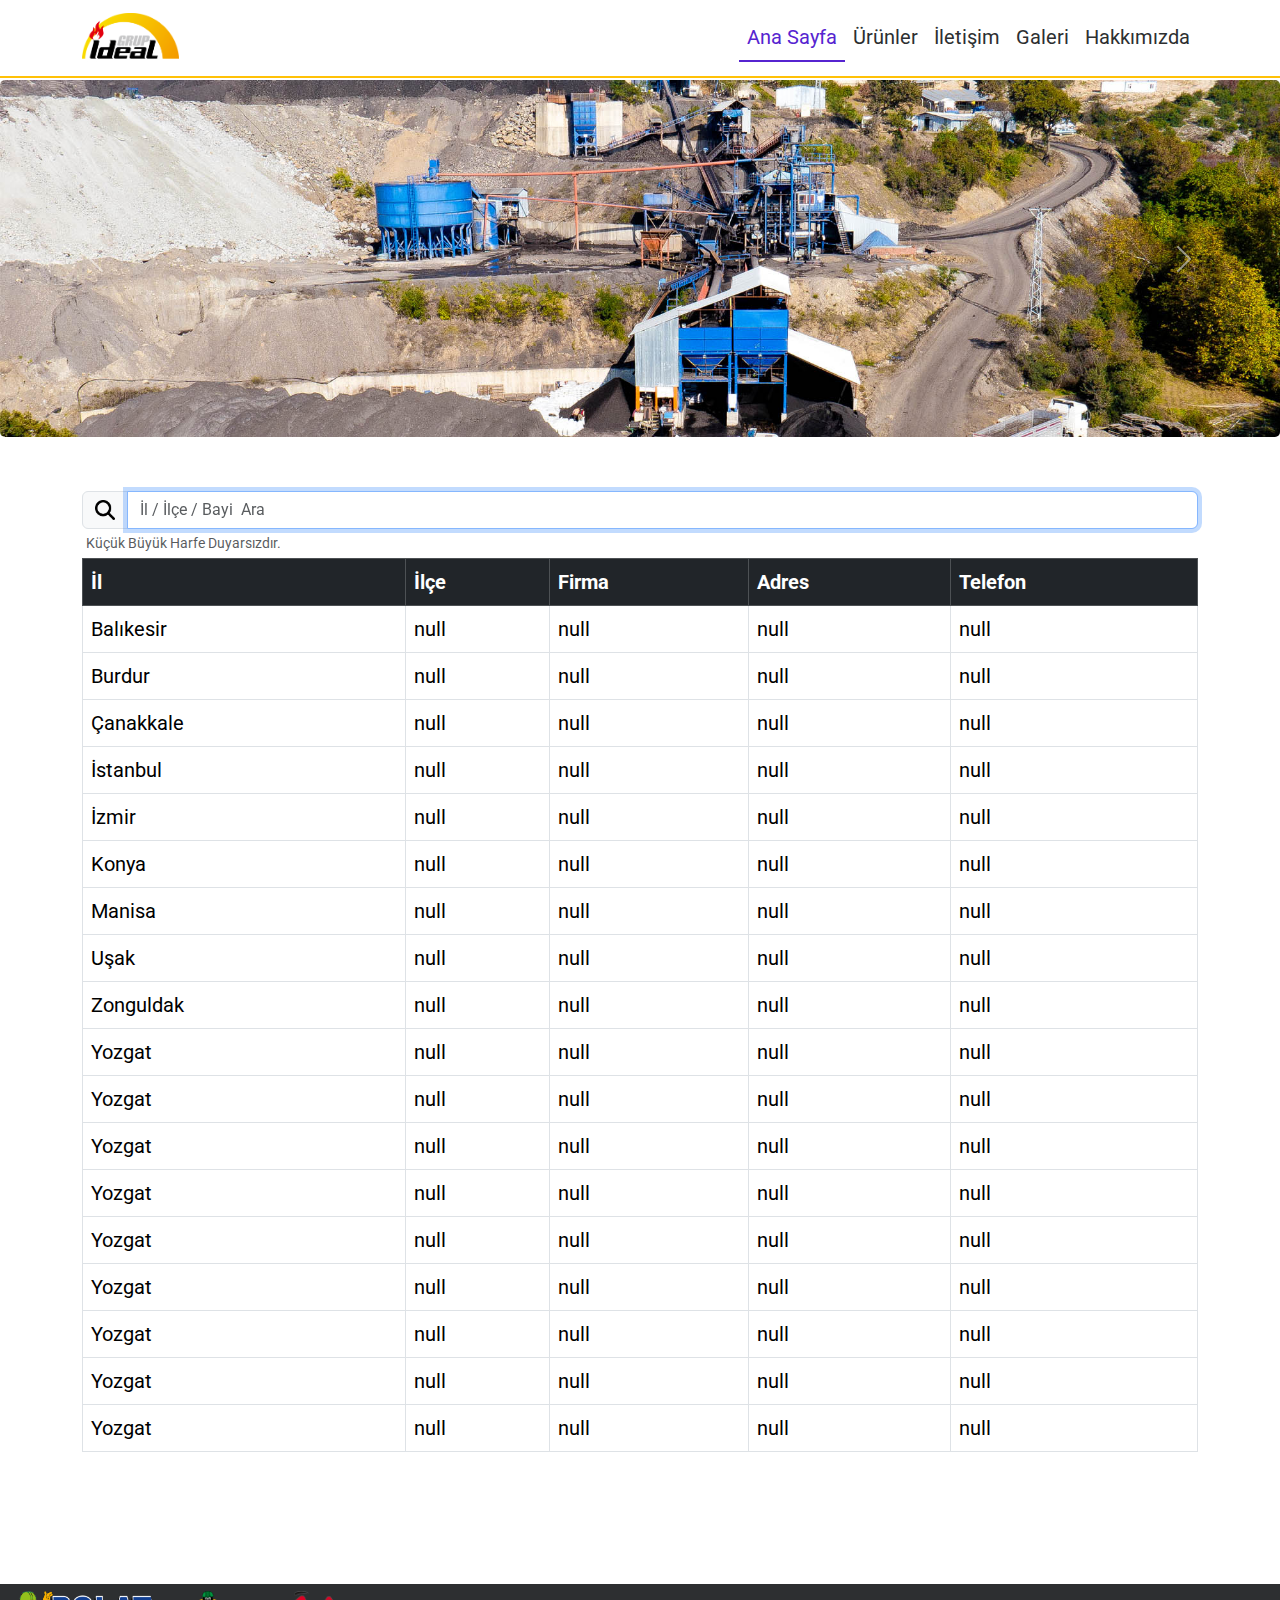
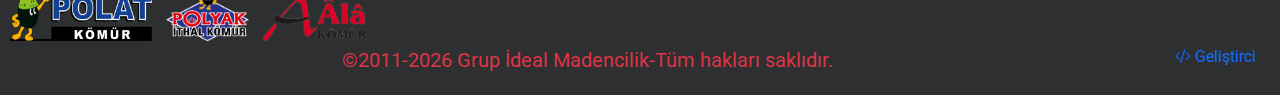
==== index.html @ 91baedb1 "Add files via upload" ====
<!DOCTYPE html>
<html lang="tr">
  <head>
    <meta charset="UTF-8" />
    <meta name="viewport" content="width=device-width, initial-scale=1.0" />
    <title>Grup İdeal Madencilik</title>
    <link rel="icon" href="img/logo_2.png" type="image/x-icon" />
    <link rel="stylesheet" href="css/style.css" />
  </head>
  <body>
    <header id="nevbar">
      <nav class="navbar navbar-expand-md">
        <div class="container">
          <a class="navbar-brand" href="index.html"
            ><img
              id="nevber_logo"
              src="img/logo.png"
              alt="grup ideal madencilik"
          /></a>
          <button
            class="navbar-toggler"
            type="button"
            data-bs-toggle="offcanvas"
            data-bs-target="#offcanvasNavbar"
            aria-controls="offcanvasNavbar"
            aria-label="Toggle navigation"
          >
            <span><i class="bi bi-three-dots-vertical"></i></span>
          </button>
          <div
            class="offcanvas offcanvas-end"
            tabindex="-1"
            id="offcanvasNavbar"
            aria-labelledby="offcanvasNavbarLabel"
          >
            <div class="offcanvas-header">
              <h5 class="offcanvas-title" id="offcanvasNavbarLabel">Menü</h5>
              <button
                type="button"
                class="btn-close"
                data-bs-dismiss="offcanvas"
                aria-label="Close"
              ></button>
            </div>
            <div class="offcanvas-body">
              <ul
                id="navber_menu"
                class="navbar-nav justify-content-end flex-grow-1"
              >
                <li class="nav-item">
                  <a
                    class="nav-link active"
                    aria-current="page"
                    href="index.html"
                    >Ana Sayfa</a
                  >
                </li>
                <li class="nav-item">
                  <a class="nav-link" href="urunler.html">Ürünler</a>
                </li>
                <li class="nav-item">
                  <a class="nav-link" href="iletişim.html">İletişim</a>
                </li>
                <li class="nav-item">
                  <a class="nav-link" href="galeri.html">Galeri</a>
                </li>
                <li class="nav-item">
                  <a class="nav-link" href="hakkımızda.html">Hakkımızda</a>
                </li>
              </ul>
            </div>
          </div>
        </div>
      </nav>
    </header>
    <section id="slider">
      <div id="carouselExample" class="carousel slide" data-bs-ride="carousel">
        <div class="carousel-inner">
          <div class="carousel-item active">
            <img
              src="img/slaydır/img_1.jpg"
              class="d-block"
              alt="grup ideal madencilik"
            />
          </div>
          <div class="carousel-item">
            <img
              src="img/slaydır/img_2.jpg"
              class="d-block"
              alt="grup ideal madencilik"
            />
          </div>
          <div class="carousel-item">
            <img
              src="img/slaydır/img_3.jpg"
              class="d-block"
              alt="grup ideal madencilik"
            />
          </div>
          <div class="carousel-item">
            <img
              src="img/slaydır/img_4.jpg"
              class="d-block"
              alt="grup ideal madencilik"
            />
          </div>
          <div class="carousel-item">
            <img
              src="img/slaydır/img_5.jpg"
              class="d-block"
              alt="grup ideal madencilik"
            />
          </div>
          <div class="carousel-item">
            <img
              src="img/slaydır/img_6.jpg"
              class="d-block"
              alt="grup ideal madencilik"
            />
          </div>
          <div class="carousel-item">
            <img
              src="img/slaydır/img_7.jpg"
              class="d-block"
              alt="grup ideal madencilik"
            />
          </div>
        </div>
        <button
          class="carousel-control-prev"
          type="button"
          data-bs-target="#carouselExample"
          data-bs-slide="prev"
        >
          <span class="carousel-control-prev-icon" aria-hidden="true"></span>
          <span class="visually-hidden">Previous</span>
        </button>
        <button
          class="carousel-control-next"
          type="button"
          data-bs-target="#carouselExample"
          data-bs-slide="next"
        >
          <span class="carousel-control-next-icon" aria-hidden="true"></span>
          <span class="visually-hidden">Next</span>
        </button>
      </div>
    </section>
    <main id="firmalar">
      <div class="container">
        <div class="row">
          <div class="col-12 mt-4">
            <div class="input-group flex-nowrap">
              <span class="input-group-text" id="addon-wrapping"
                ><img src="img/png/ara.png" alt="ara" style="width: 20px"
              /></span>
              <input
                type="text"
                id="filterInput"
                class="form-control"
                placeholder="İl / İlçe / Bayi  Ara"
                aria-describedby="addon-wrapping"
                autofocus
              />
            </div>
            <div class="form-text ms-1">Küçük Büyük Harfe Duyarsızdır.</div>
          </div>
        </div>
      </div>
      <div class="container mt-1 pb-3">
        <div class="table-responsive">
          <table
            class="table table-hover table-bordered table-row"
            style="font-size: 20px"
          >
            <thead>
              <tr class="table-dark">
                <th scope="col">İl</th>
                <th scope="col">İlçe</th>
                <th scope="col">Firma</th>
                <th scope="col">Adres</th>
                <th scope="col">Telefon</th>
              </tr>
            </thead>
            <tbody>
              <tr>
                <td>Balıkesir</td>
                <td>null</td>
                <td>null</td>
                <td>null</td>
                <td>null</td>
              </tr>
              <tr>
                <td>Burdur</td>
                <td>null</td>
                <td>null</td>
                <td>null</td>
                <td>null</td>
              </tr>
              <tr>
                <td>Çanakkale</td>
                <td>null</td>
                <td>null</td>
                <td>null</td>
                <td>null</td>
              </tr>
              <tr>
                <td>İstanbul</td>
                <td>null</td>
                <td>null</td>
                <td>null</td>
                <td>null</td>
              </tr>
              <tr>
                <td>İzmir</td>
                <td>null</td>
                <td>null</td>
                <td>null</td>
                <td>null</td>
              </tr>
              <tr>
                <td>Konya</td>
                <td>null</td>
                <td>null</td>
                <td>null</td>
                <td>null</td>
              </tr>
              <tr>
                <td>Manisa</td>
                <td>null</td>
                <td>null</td>
                <td>null</td>
                <td>null</td>
              </tr>
              <tr>
                <td>Uşak</td>
                <td>null</td>
                <td>null</td>
                <td>null</td>
                <td>null</td>
              </tr>
              <tr>
                <td>Zonguldak</td>
                <td>null</td>
                <td>null</td>
                <td>null</td>
                <td>null</td>
              </tr>
              <tr>
                <td>Yozgat</td>
                <td>null</td>
                <td>null</td>
                <td>null</td>
                <td>null</td>
              </tr>
              <tr>
                <td>Yozgat</td>
                <td>null</td>
                <td>null</td>
                <td>null</td>
                <td>null</td>
              </tr>
              <tr>
                <td>Yozgat</td>
                <td>null</td>
                <td>null</td>
                <td>null</td>
                <td>null</td>
              </tr>
              <tr>
                <td>Yozgat</td>
                <td>null</td>
                <td>null</td>
                <td>null</td>
                <td>null</td>
              </tr>
              <tr>
                <td>Yozgat</td>
                <td>null</td>
                <td>null</td>
                <td>null</td>
                <td>null</td>
              </tr>
              <tr>
                <td>Yozgat</td>
                <td>null</td>
                <td>null</td>
                <td>null</td>
                <td>null</td>
              </tr>
              <tr>
                <td>Yozgat</td>
                <td>null</td>
                <td>null</td>
                <td>null</td>
                <td>null</td>
              </tr>
              <tr>
                <td>Yozgat</td>
                <td>null</td>
                <td>null</td>
                <td>null</td>
                <td>null</td>
              </tr>
              <tr>
                <td>Yozgat</td>
                <td>null</td>
                <td>null</td>
                <td>null</td>
                <td>null</td>
              </tr>
            </tbody>
          </table>
        </div>
      </div>
    </main>
    <section id="goTopButton">
      <i onclick="goToTop()">
        <img src="img/png/ok.png" alt="Sayfa başına dön"
      /></i>
    </section>
    <section id="geliştirici">
      <div
        class="modal fade"
        id="staticBackdrop"
        data-bs-backdrop="static"
        data-bs-keyboard="false"
        tabindex="-1"
        aria-labelledby="staticBackdropLabel"
        aria-hidden="true"
      >
        <div class="modal-dialog modal-dialog-centered">
          <div class="modal-content">
            <div class="modal-header">
              <h1 class="modal-title fs-5" id="staticBackdropLabel">
                Geliştirici
              </h1>
              <button
                type="button"
                class="btn-close"
                data-bs-dismiss="modal"
                aria-label="Close"
              ></button>
            </div>
            <div class="modal-body">Veli Elagöz</div>
            <div class="modal-footer">
              <ul class="geliştirici-logo">
                <li>
                  <a href="https://instagram.com/velielagoz10">
                    <img src="img/png/instagram.png" alt="instagram" />
                  </a>
                </li>
                <li>
                  <a href="https://www.facebook.com/Veli.elag">
                    <img src="img/png/facebook.png" alt="facebook" />
                  </a>
                </li>
                <li>
                  <a href="https://x.com/Velielagoz10">
                    <img src="img/png/twiter.png" alt="twiter" />
                  </a>
                </li>
                <li>
                  <a href="https://github.com/velielagoz10">
                    <img src="img/png/github.png" alt="github" />
                  </a>
                </li>
              </ul>
            </div>
          </div>
        </div>
      </div>
    </section>
    <footer id="footer">
      <div class="row logo">
        <div class="col">
          <a href="http://www.polatkomur.com"
            ><img src="img/polatLogo.png" alt="polat madenclik"
          /></a>
          <a href="#"
            ><img src="img/polyakLogo.png" alt=" polyak madenclik"
          /></a>
          <a href="index.html"
            ><img src="img/alaLogo.png" alt="grup ideal madencilik"
          /></a>
        </div>
      </div>
      <div class="row copy">
        <div class="col">
          <span
            >&copy;2011-<span id="copyright-year">2020</span> Grup İdeal
            Madencilik</span
          ><span>-Tüm hakları saklıdır.</span>
          <a
            class="link-offset-2 link-offset-3-hover link-underline link-underline-opacity-0 link-underline-opacity-75-hover float-end"
            href="#"
            data-bs-toggle="modal"
            data-bs-target="#staticBackdrop"
          >
            <i class="bi bi-code-slash"></i>
            Geliştirci
          </a>
        </div>
      </div>
    </footer>
    <script src="https://cdnjs.cloudflare.com/ajax/libs/jquery/3.7.1/jquery.min.js"></script>
    <script src="bootstrap/bootstrap.min.js"></script>
    <script src="javaScript/Script.js"></script>
  </body>
</html>
---- css/style.css ----
/* bootsrap */
@import url("../bootstrap/bootstrap.min.css");
/* media */
@import url("media.css");
/* font-awesome */
@import url("https://cdnjs.cloudflare.com/ajax/libs/font-awesome/6.5.1/css/all.min.css");
/* google-font */
@import url("https://fonts.googleapis.com/css2?family=Kalnia:wght@300&family=PT+Serif:wght@700&family=Roboto:ital@1&display=swap");
/* bootsrap icon */
@import url("https://cdn.jsdelivr.net/npm/bootstrap-icons@1.11.3/font/bootstrap-icons.min.css");
/* animate */
@import url("https://cdnjs.cloudflare.com/ajax/libs/animate.css/4.1.1/animate.min.css");
/* lightbox2 */
@import url("../lightbox2/css/lightbox.min.css");
html {
  height: 100%;
}
body {
  height: 100%;
  display: flex;
  flex-direction: column;
}

* {
  font-family: "Roboto", sans-serif;
}
#nevbar {
  background-color: rgba(255, 255, 255, 0.7);
  border-bottom: 2px solid #ffc107;
  position: fixed;
  top: 0;
  width: 100%;
  z-index: 5;
  transition: background-color 0.9s;
}
#nevbar:hover {
  background-color: rgb(255, 255, 255);
}
#nevbar .navbar-toggler {
  animation: backInRight;
  animation-duration: 1.3s;
}
#nevbar #nevber_logo {
  height: 50px;
  width: auto;
  animation: backInLeft;
  animation-duration: 1.3s;
}

#nevbar #navber_menu li a {
  color: #2d2f31;
  font-size: 20px;
  border-bottom: 2px solid transparent;
  transition: color 0.5s, border-bottom 0.5s;
  animation: backInRight;
  animation-duration: 1.3s;
}
#nevbar #navber_menu li a:hover {
  color: #5624d0;
  border-bottom: 2px solid #5624d0;
}
#nevbar #navber_menu li a.active {
  color: #5624d0;
  border-bottom: 2px solid #5624d0;
}
#slider {
  margin-top: 80px;
}

#slider .carousel-item img {
  height: 100%;
  width: 100%;
  border-radius: 5px;
  object-position: 15% 100%;
}

#footer {
  background-color: #2d2f31;
  width: 100%;
  margin-top: auto;
}
#footer .logo {
  align-items: center;
  width: 100%;
}
#footer .logo .col a img {
  height: 50px;
  width: auto;
  margin: 7px 0px 4px 10px;
}
#footer .logo .col a img:hover {
  animation: bounce;
  animation-duration: 1s;
}

#footer .copy {
  text-align: center;
  align-items: center;
  width: 100%;
  margin-bottom: 20px;
}
#footer .copy .col span {
  color: #dc3545;
  font-size: 20px;
}
#goTopButton {
  display: none;
  position: fixed;
  bottom: 58px;
  right: 10px;
  opacity: 0.6 !important;
  transition: opacity 0.5s;
  animation: fadeInUpBig;
  animation-duration: 1s;
}
#goTopButton:hover {
  opacity: 1 !important;
}
#goTopButton i img {
  height: 45px;
  width: auto;
}

#geliştirici .geliştirici-logo {
  width: 100%;
  display: flex;
  justify-content: space-evenly;
}
#geliştirici .geliştirici-logo li {
  list-style: none;
}
#geliştirici .geliştirici-logo li a img {
  width: 50px;
}
#geliştirici .geliştirici-logo li a img:hover {
  animation: pulse;
  animation-duration: 1s;
}

#geliştirici .modal-body {
  font-size: 35px;
  text-align: center;
  font-weight: bold;
  color: #2d2f31;
  animation: swing;
  animation-duration: 1s;
}

#galari {
  margin-top: 95px;
  margin-bottom: 100px;
}
#galari .row {
  box-shadow: rgba(0, 0, 0, 0.25) 0px 14px 28px,
    rgba(0, 0, 0, 0.22) 0px 10px 10px;
}
#galari .row div a img {
  border: 4px solid #ffff;
  transition-duration: 1s;
  height: 100%;
  width: 100%;
}
#galari .row div a img:hover {
  border: 2px solid #ffff;
  -webkit-transform: scale(1.1);
  -ms-transform: scale(1.1);
  transform: scale(1.1);
  -webkit-filter: none;
  filter: none;
}
#ürünler {
  margin-top: 140px;
  margin-bottom: 100px;
}
#ürünler .ürün-resim a img {
  width: 200px;
  animation: bounceInLeft;
  animation-duration: 1.3s;
}
#ürünler .ürün-resim {
  text-align: center;
}
#ürünler .ürün-özelik {
  font-size: 20px;
  animation: bounceInRight;
  animation-duration: 1.3s;
}
#ürünler .ürün-özelik table {
  width: 100%;
  height: 100%;
}
#ürünler .ürün-özelik tbody tr td:first-child {
  padding-right: 15px;
  font-weight: bold;
}
#ürünler .ürün-isim {
  font-size: 25px;
  text-align: start;
  border-bottom: 2px solid #dc3545;
}
#ürünler .row {
  margin-top: 40px;
}
#ürünler .bilgi {
  text-align: center;
  padding-top: 5px;
}
#iletişim {
  margin-top: 150px;
  margin-bottom: 100px;
}
#iletişim h2,
p {
  font-family: "Alike";
}
#iletişim .form {
  animation: bounceInLeft;
  animation-duration: 1.3s;
}
#iletişim .adres {
  margin-top: 50px;
  font-size: 30px;
  animation: bounceInRight;
  animation-duration: 1.3s;
}
#iletişim .adres i {
  color: #dc3545;
}
#iletişim .adres i span {
  color: #2d2f31;
}
#iletişim .adres i span:hover {
  color: #5624d0;
}
#hakkımızda {
  margin-top: 150px;
  margin-bottom: 100px;
}
#hakkımızda p {
  font-family: "Alike";
  color: #2d2f31;
}

#firmalar {
  margin-top: 30px;
  margin-bottom: 100px;
}
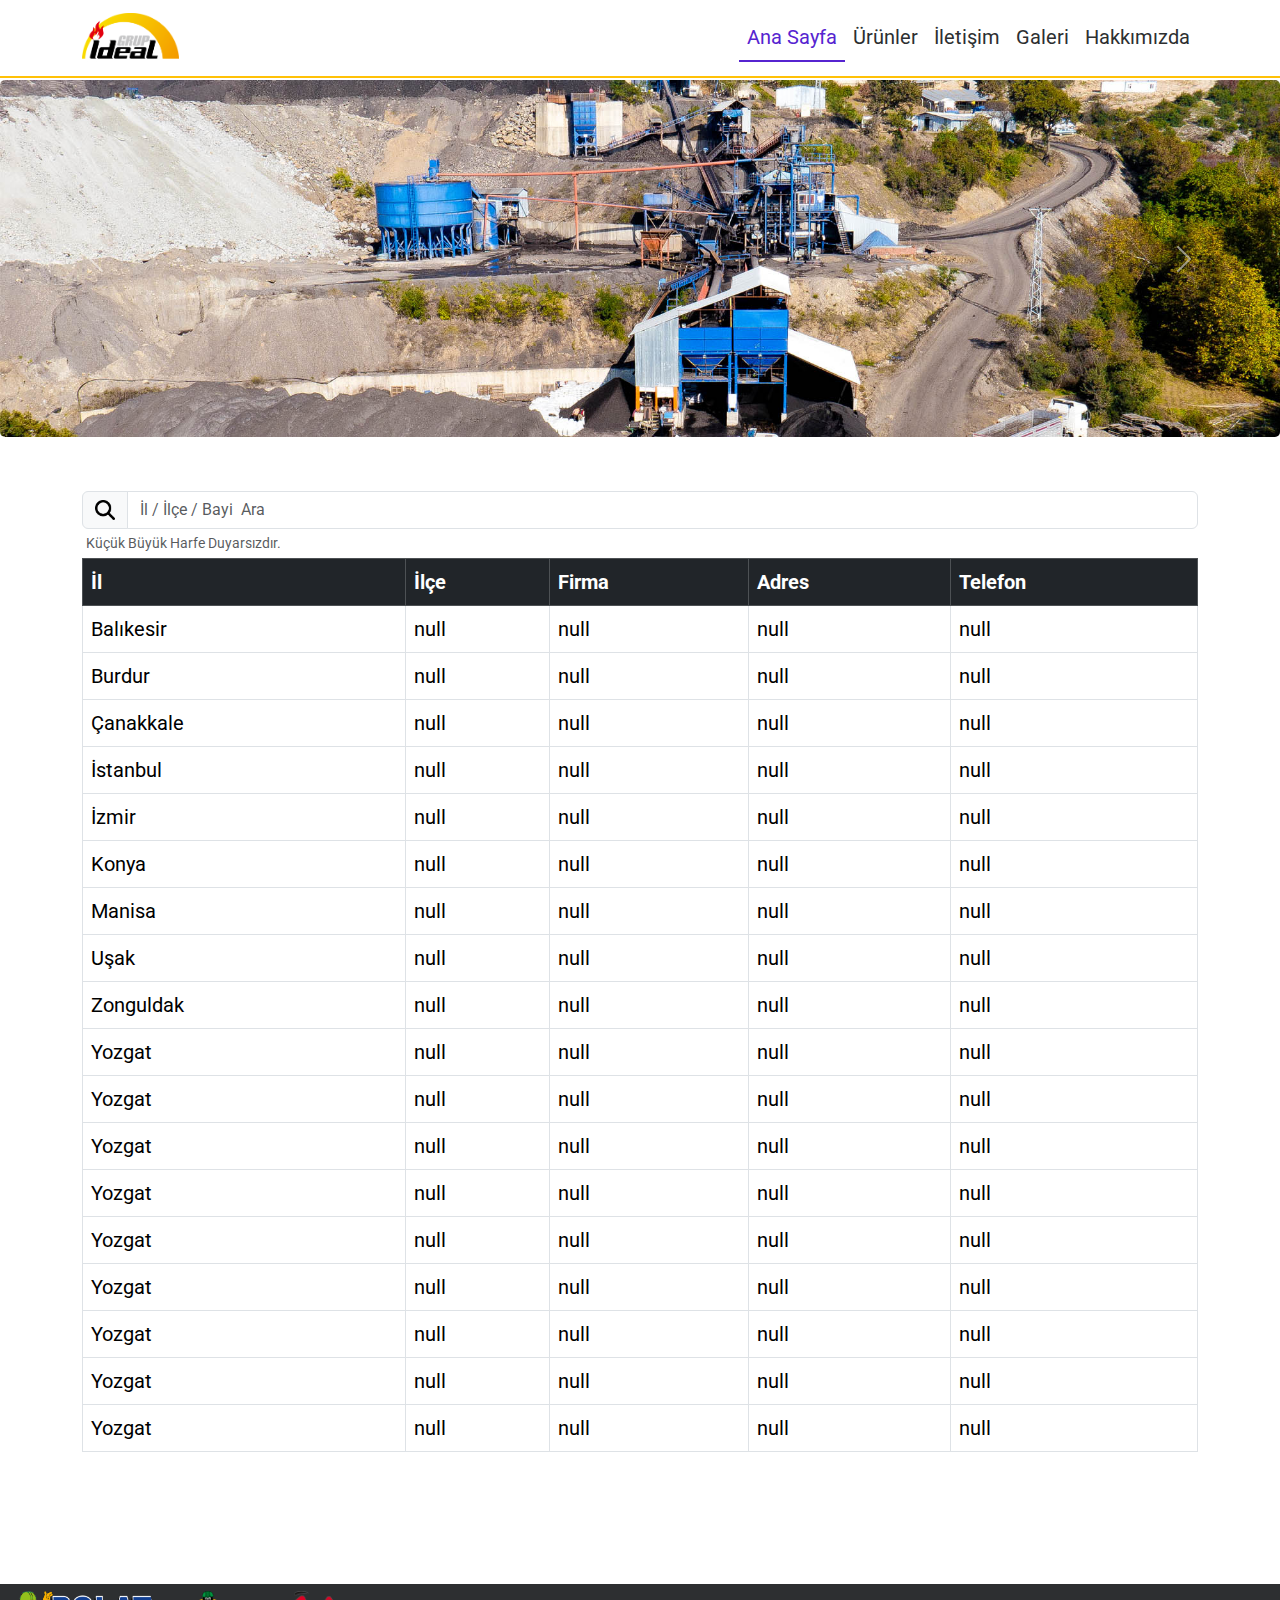
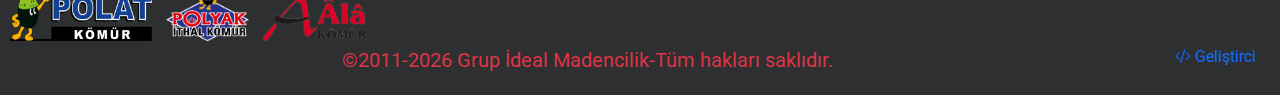
==== commit c35bf2a9: "Update index.html" ====
--- a/index.html
+++ b/index.html
@@ -160,7 +160,7 @@
                 class="form-control"
                 placeholder="İl / İlçe / Bayi  Ara"
                 aria-describedby="addon-wrapping"
-                autofocus
+               
               />
             </div>
             <div class="form-text ms-1">Küçük Büyük Harfe Duyarsızdır.</div>
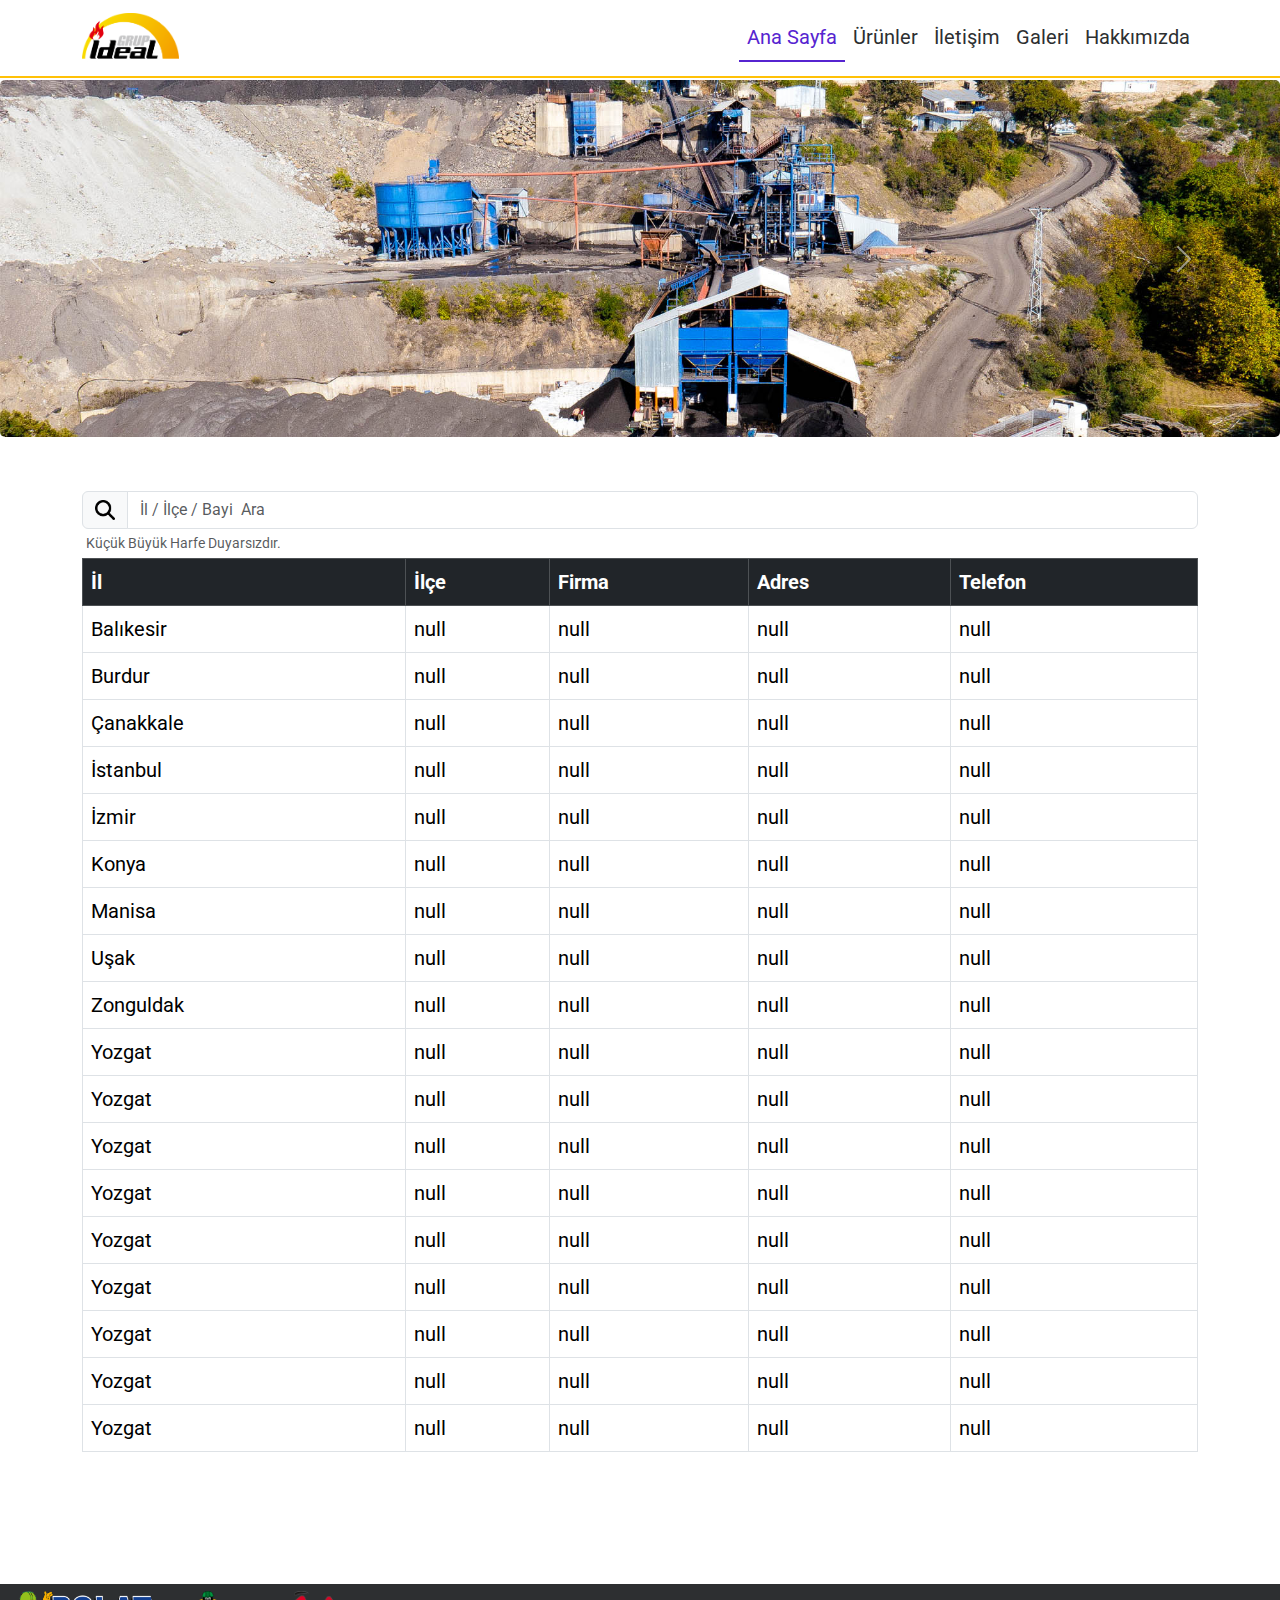
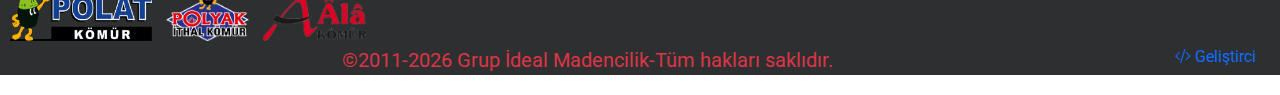
==== commit b93c28bf: "Add files via upload" ====
--- a/index.html
+++ b/index.html
@@ -8,403 +8,421 @@
     <link rel="stylesheet" href="css/style.css" />
   </head>
   <body>
-    <header id="nevbar">
-      <nav class="navbar navbar-expand-md">
+    <!-- Preloader -->
+    <div class="preloader">
+      <div class="sk-chase">
+        <div class="sk-chase-dot"></div>
+        <div class="sk-chase-dot"></div>
+        <div class="sk-chase-dot"></div>
+        <div class="sk-chase-dot"></div>
+        <div class="sk-chase-dot"></div>
+        <div class="sk-chase-dot"></div>
+      </div>
+    </div>
+    <span class="content">
+      <header id="nevbar">
+        <nav class="navbar navbar-expand-md">
+          <div class="container">
+            <a class="navbar-brand" href="index.html"
+              ><img
+                id="nevber_logo"
+                src="img/logo.png"
+                alt="grup ideal madencilik"
+            /></a>
+            <button
+              class="navbar-toggler"
+              type="button"
+              data-bs-toggle="offcanvas"
+              data-bs-target="#offcanvasNavbar"
+              aria-controls="offcanvasNavbar"
+              aria-label="Toggle navigation"
+            >
+              <span><i class="bi bi-three-dots-vertical"></i></span>
+            </button>
+            <div
+              class="offcanvas offcanvas-end"
+              tabindex="-1"
+              id="offcanvasNavbar"
+              aria-labelledby="offcanvasNavbarLabel"
+            >
+              <div class="offcanvas-header">
+                <h5 class="offcanvas-title" id="offcanvasNavbarLabel">Menü</h5>
+                <button
+                  type="button"
+                  class="btn-close"
+                  data-bs-dismiss="offcanvas"
+                  aria-label="Close"
+                ></button>
+              </div>
+              <div class="offcanvas-body">
+                <ul
+                  id="navber_menu"
+                  class="navbar-nav justify-content-end flex-grow-1"
+                >
+                  <li class="nav-item">
+                    <a
+                      class="nav-link active"
+                      aria-current="page"
+                      href="index.html"
+                      >Ana Sayfa</a
+                    >
+                  </li>
+                  <li class="nav-item">
+                    <a class="nav-link" href="urunler.html">Ürünler</a>
+                  </li>
+                  <li class="nav-item">
+                    <a class="nav-link" href="iletişim.html">İletişim</a>
+                  </li>
+                  <li class="nav-item">
+                    <a class="nav-link" href="galeri.html">Galeri</a>
+                  </li>
+                  <li class="nav-item">
+                    <a class="nav-link" href="hakkımızda.html">Hakkımızda</a>
+                  </li>
+                </ul>
+              </div>
+            </div>
+          </div>
+        </nav>
+      </header>
+      <section id="slider">
+        <div
+          id="carouselExample"
+          class="carousel slide"
+          data-bs-ride="carousel"
+        >
+          <div class="carousel-inner">
+            <div class="carousel-item active">
+              <img
+                src="img/slaydır/img_1.jpg"
+                class="d-block"
+                alt="grup ideal madencilik"
+              />
+            </div>
+            <div class="carousel-item">
+              <img
+                src="img/slaydır/img_2.jpg"
+                class="d-block"
+                alt="grup ideal madencilik"
+              />
+            </div>
+            <div class="carousel-item">
+              <img
+                src="img/slaydır/img_3.jpg"
+                class="d-block"
+                alt="grup ideal madencilik"
+              />
+            </div>
+            <div class="carousel-item">
+              <img
+                src="img/slaydır/img_4.jpg"
+                class="d-block"
+                alt="grup ideal madencilik"
+              />
+            </div>
+            <div class="carousel-item">
+              <img
+                src="img/slaydır/img_5.jpg"
+                class="d-block"
+                alt="grup ideal madencilik"
+              />
+            </div>
+            <div class="carousel-item">
+              <img
+                src="img/slaydır/img_6.jpg"
+                class="d-block"
+                alt="grup ideal madencilik"
+              />
+            </div>
+            <div class="carousel-item">
+              <img
+                src="img/slaydır/img_7.jpg"
+                class="d-block"
+                alt="grup ideal madencilik"
+              />
+            </div>
+          </div>
+          <button
+            class="carousel-control-prev"
+            type="button"
+            data-bs-target="#carouselExample"
+            data-bs-slide="prev"
+          >
+            <span class="carousel-control-prev-icon" aria-hidden="true"></span>
+            <span class="visually-hidden">Previous</span>
+          </button>
+          <button
+            class="carousel-control-next"
+            type="button"
+            data-bs-target="#carouselExample"
+            data-bs-slide="next"
+          >
+            <span class="carousel-control-next-icon" aria-hidden="true"></span>
+            <span class="visually-hidden">Next</span>
+          </button>
+        </div>
+      </section>
+      <main id="firmalar">
         <div class="container">
-          <a class="navbar-brand" href="index.html"
-            ><img
-              id="nevber_logo"
-              src="img/logo.png"
-              alt="grup ideal madencilik"
-          /></a>
-          <button
-            class="navbar-toggler"
-            type="button"
-            data-bs-toggle="offcanvas"
-            data-bs-target="#offcanvasNavbar"
-            aria-controls="offcanvasNavbar"
-            aria-label="Toggle navigation"
-          >
-            <span><i class="bi bi-three-dots-vertical"></i></span>
-          </button>
-          <div
-            class="offcanvas offcanvas-end"
-            tabindex="-1"
-            id="offcanvasNavbar"
-            aria-labelledby="offcanvasNavbarLabel"
-          >
-            <div class="offcanvas-header">
-              <h5 class="offcanvas-title" id="offcanvasNavbarLabel">Menü</h5>
-              <button
-                type="button"
-                class="btn-close"
-                data-bs-dismiss="offcanvas"
-                aria-label="Close"
-              ></button>
-            </div>
-            <div class="offcanvas-body">
-              <ul
-                id="navber_menu"
-                class="navbar-nav justify-content-end flex-grow-1"
-              >
-                <li class="nav-item">
-                  <a
-                    class="nav-link active"
-                    aria-current="page"
-                    href="index.html"
-                    >Ana Sayfa</a
-                  >
-                </li>
-                <li class="nav-item">
-                  <a class="nav-link" href="urunler.html">Ürünler</a>
-                </li>
-                <li class="nav-item">
-                  <a class="nav-link" href="iletişim.html">İletişim</a>
-                </li>
-                <li class="nav-item">
-                  <a class="nav-link" href="galeri.html">Galeri</a>
-                </li>
-                <li class="nav-item">
-                  <a class="nav-link" href="hakkımızda.html">Hakkımızda</a>
-                </li>
-              </ul>
-            </div>
-          </div>
-        </div>
-      </nav>
-    </header>
-    <section id="slider">
-      <div id="carouselExample" class="carousel slide" data-bs-ride="carousel">
-        <div class="carousel-inner">
-          <div class="carousel-item active">
-            <img
-              src="img/slaydır/img_1.jpg"
-              class="d-block"
-              alt="grup ideal madencilik"
-            />
-          </div>
-          <div class="carousel-item">
-            <img
-              src="img/slaydır/img_2.jpg"
-              class="d-block"
-              alt="grup ideal madencilik"
-            />
-          </div>
-          <div class="carousel-item">
-            <img
-              src="img/slaydır/img_3.jpg"
-              class="d-block"
-              alt="grup ideal madencilik"
-            />
-          </div>
-          <div class="carousel-item">
-            <img
-              src="img/slaydır/img_4.jpg"
-              class="d-block"
-              alt="grup ideal madencilik"
-            />
-          </div>
-          <div class="carousel-item">
-            <img
-              src="img/slaydır/img_5.jpg"
-              class="d-block"
-              alt="grup ideal madencilik"
-            />
-          </div>
-          <div class="carousel-item">
-            <img
-              src="img/slaydır/img_6.jpg"
-              class="d-block"
-              alt="grup ideal madencilik"
-            />
-          </div>
-          <div class="carousel-item">
-            <img
-              src="img/slaydır/img_7.jpg"
-              class="d-block"
-              alt="grup ideal madencilik"
-            />
-          </div>
-        </div>
-        <button
-          class="carousel-control-prev"
-          type="button"
-          data-bs-target="#carouselExample"
-          data-bs-slide="prev"
+          <div class="row">
+            <div class="col-12 mt-4">
+              <div class="input-group flex-nowrap">
+                <span class="input-group-text" id="addon-wrapping"
+                  ><img src="img/png/ara.png" alt="ara" style="width: 20px"
+                /></span>
+                <input
+                  type="text"
+                  id="filterInput"
+                  class="form-control"
+                  placeholder="İl / İlçe / Bayi  Ara"
+                  aria-describedby="addon-wrapping"
+                />
+              </div>
+              <div class="form-text ms-1">Küçük Büyük Harfe Duyarsızdır.</div>
+            </div>
+          </div>
+        </div>
+        <div class="container mt-1 pb-3">
+          <div class="table-responsive">
+            <table
+              class="table table-hover table-bordered table-row"
+              style="font-size: 20px"
+            >
+              <thead>
+                <tr class="table-dark">
+                  <th scope="col">İl</th>
+                  <th scope="col">İlçe</th>
+                  <th scope="col">Firma</th>
+                  <th scope="col">Adres</th>
+                  <th scope="col">Telefon</th>
+                </tr>
+              </thead>
+              <tbody>
+                <tr>
+                  <td>Balıkesir</td>
+                  <td>null</td>
+                  <td>null</td>
+                  <td>null</td>
+                  <td>null</td>
+                </tr>
+                <tr>
+                  <td>Burdur</td>
+                  <td>null</td>
+                  <td>null</td>
+                  <td>null</td>
+                  <td>null</td>
+                </tr>
+                <tr>
+                  <td>Çanakkale</td>
+                  <td>null</td>
+                  <td>null</td>
+                  <td>null</td>
+                  <td>null</td>
+                </tr>
+                <tr>
+                  <td>İstanbul</td>
+                  <td>null</td>
+                  <td>null</td>
+                  <td>null</td>
+                  <td>null</td>
+                </tr>
+                <tr>
+                  <td>İzmir</td>
+                  <td>null</td>
+                  <td>null</td>
+                  <td>null</td>
+                  <td>null</td>
+                </tr>
+                <tr>
+                  <td>Konya</td>
+                  <td>null</td>
+                  <td>null</td>
+                  <td>null</td>
+                  <td>null</td>
+                </tr>
+                <tr>
+                  <td>Manisa</td>
+                  <td>null</td>
+                  <td>null</td>
+                  <td>null</td>
+                  <td>null</td>
+                </tr>
+                <tr>
+                  <td>Uşak</td>
+                  <td>null</td>
+                  <td>null</td>
+                  <td>null</td>
+                  <td>null</td>
+                </tr>
+                <tr>
+                  <td>Zonguldak</td>
+                  <td>null</td>
+                  <td>null</td>
+                  <td>null</td>
+                  <td>null</td>
+                </tr>
+                <tr>
+                  <td>Yozgat</td>
+                  <td>null</td>
+                  <td>null</td>
+                  <td>null</td>
+                  <td>null</td>
+                </tr>
+                <tr>
+                  <td>Yozgat</td>
+                  <td>null</td>
+                  <td>null</td>
+                  <td>null</td>
+                  <td>null</td>
+                </tr>
+                <tr>
+                  <td>Yozgat</td>
+                  <td>null</td>
+                  <td>null</td>
+                  <td>null</td>
+                  <td>null</td>
+                </tr>
+                <tr>
+                  <td>Yozgat</td>
+                  <td>null</td>
+                  <td>null</td>
+                  <td>null</td>
+                  <td>null</td>
+                </tr>
+                <tr>
+                  <td>Yozgat</td>
+                  <td>null</td>
+                  <td>null</td>
+                  <td>null</td>
+                  <td>null</td>
+                </tr>
+                <tr>
+                  <td>Yozgat</td>
+                  <td>null</td>
+                  <td>null</td>
+                  <td>null</td>
+                  <td>null</td>
+                </tr>
+                <tr>
+                  <td>Yozgat</td>
+                  <td>null</td>
+                  <td>null</td>
+                  <td>null</td>
+                  <td>null</td>
+                </tr>
+                <tr>
+                  <td>Yozgat</td>
+                  <td>null</td>
+                  <td>null</td>
+                  <td>null</td>
+                  <td>null</td>
+                </tr>
+                <tr>
+                  <td>Yozgat</td>
+                  <td>null</td>
+                  <td>null</td>
+                  <td>null</td>
+                  <td>null</td>
+                </tr>
+              </tbody>
+            </table>
+          </div>
+        </div>
+      </main>
+      <section id="goTopButton">
+        <i onclick="goToTop()">
+          <img src="img/png/ok.png" alt="Sayfa başına dön"
+        /></i>
+      </section>
+      <section id="geliştirici">
+        <div
+          class="modal fade"
+          id="staticBackdrop"
+          data-bs-backdrop="static"
+          data-bs-keyboard="false"
+          tabindex="-1"
+          aria-labelledby="staticBackdropLabel"
+          aria-hidden="true"
         >
-          <span class="carousel-control-prev-icon" aria-hidden="true"></span>
-          <span class="visually-hidden">Previous</span>
-        </button>
-        <button
-          class="carousel-control-next"
-          type="button"
-          data-bs-target="#carouselExample"
-          data-bs-slide="next"
-        >
-          <span class="carousel-control-next-icon" aria-hidden="true"></span>
-          <span class="visually-hidden">Next</span>
-        </button>
-      </div>
-    </section>
-    <main id="firmalar">
-      <div class="container">
-        <div class="row">
-          <div class="col-12 mt-4">
-            <div class="input-group flex-nowrap">
-              <span class="input-group-text" id="addon-wrapping"
-                ><img src="img/png/ara.png" alt="ara" style="width: 20px"
-              /></span>
-              <input
-                type="text"
-                id="filterInput"
-                class="form-control"
-                placeholder="İl / İlçe / Bayi  Ara"
-                aria-describedby="addon-wrapping"
-               
-              />
-            </div>
-            <div class="form-text ms-1">Küçük Büyük Harfe Duyarsızdır.</div>
-          </div>
-        </div>
-      </div>
-      <div class="container mt-1 pb-3">
-        <div class="table-responsive">
-          <table
-            class="table table-hover table-bordered table-row"
-            style="font-size: 20px"
-          >
-            <thead>
-              <tr class="table-dark">
-                <th scope="col">İl</th>
-                <th scope="col">İlçe</th>
-                <th scope="col">Firma</th>
-                <th scope="col">Adres</th>
-                <th scope="col">Telefon</th>
-              </tr>
-            </thead>
-            <tbody>
-              <tr>
-                <td>Balıkesir</td>
-                <td>null</td>
-                <td>null</td>
-                <td>null</td>
-                <td>null</td>
-              </tr>
-              <tr>
-                <td>Burdur</td>
-                <td>null</td>
-                <td>null</td>
-                <td>null</td>
-                <td>null</td>
-              </tr>
-              <tr>
-                <td>Çanakkale</td>
-                <td>null</td>
-                <td>null</td>
-                <td>null</td>
-                <td>null</td>
-              </tr>
-              <tr>
-                <td>İstanbul</td>
-                <td>null</td>
-                <td>null</td>
-                <td>null</td>
-                <td>null</td>
-              </tr>
-              <tr>
-                <td>İzmir</td>
-                <td>null</td>
-                <td>null</td>
-                <td>null</td>
-                <td>null</td>
-              </tr>
-              <tr>
-                <td>Konya</td>
-                <td>null</td>
-                <td>null</td>
-                <td>null</td>
-                <td>null</td>
-              </tr>
-              <tr>
-                <td>Manisa</td>
-                <td>null</td>
-                <td>null</td>
-                <td>null</td>
-                <td>null</td>
-              </tr>
-              <tr>
-                <td>Uşak</td>
-                <td>null</td>
-                <td>null</td>
-                <td>null</td>
-                <td>null</td>
-              </tr>
-              <tr>
-                <td>Zonguldak</td>
-                <td>null</td>
-                <td>null</td>
-                <td>null</td>
-                <td>null</td>
-              </tr>
-              <tr>
-                <td>Yozgat</td>
-                <td>null</td>
-                <td>null</td>
-                <td>null</td>
-                <td>null</td>
-              </tr>
-              <tr>
-                <td>Yozgat</td>
-                <td>null</td>
-                <td>null</td>
-                <td>null</td>
-                <td>null</td>
-              </tr>
-              <tr>
-                <td>Yozgat</td>
-                <td>null</td>
-                <td>null</td>
-                <td>null</td>
-                <td>null</td>
-              </tr>
-              <tr>
-                <td>Yozgat</td>
-                <td>null</td>
-                <td>null</td>
-                <td>null</td>
-                <td>null</td>
-              </tr>
-              <tr>
-                <td>Yozgat</td>
-                <td>null</td>
-                <td>null</td>
-                <td>null</td>
-                <td>null</td>
-              </tr>
-              <tr>
-                <td>Yozgat</td>
-                <td>null</td>
-                <td>null</td>
-                <td>null</td>
-                <td>null</td>
-              </tr>
-              <tr>
-                <td>Yozgat</td>
-                <td>null</td>
-                <td>null</td>
-                <td>null</td>
-                <td>null</td>
-              </tr>
-              <tr>
-                <td>Yozgat</td>
-                <td>null</td>
-                <td>null</td>
-                <td>null</td>
-                <td>null</td>
-              </tr>
-              <tr>
-                <td>Yozgat</td>
-                <td>null</td>
-                <td>null</td>
-                <td>null</td>
-                <td>null</td>
-              </tr>
-            </tbody>
-          </table>
-        </div>
-      </div>
-    </main>
-    <section id="goTopButton">
-      <i onclick="goToTop()">
-        <img src="img/png/ok.png" alt="Sayfa başına dön"
-      /></i>
-    </section>
-    <section id="geliştirici">
-      <div
-        class="modal fade"
-        id="staticBackdrop"
-        data-bs-backdrop="static"
-        data-bs-keyboard="false"
-        tabindex="-1"
-        aria-labelledby="staticBackdropLabel"
-        aria-hidden="true"
-      >
-        <div class="modal-dialog modal-dialog-centered">
-          <div class="modal-content">
-            <div class="modal-header">
-              <h1 class="modal-title fs-5" id="staticBackdropLabel">
-                Geliştirici
-              </h1>
-              <button
-                type="button"
-                class="btn-close"
-                data-bs-dismiss="modal"
-                aria-label="Close"
-              ></button>
-            </div>
-            <div class="modal-body">Veli Elagöz</div>
-            <div class="modal-footer">
-              <ul class="geliştirici-logo">
-                <li>
-                  <a href="https://instagram.com/velielagoz10">
-                    <img src="img/png/instagram.png" alt="instagram" />
-                  </a>
-                </li>
-                <li>
-                  <a href="https://www.facebook.com/Veli.elag">
-                    <img src="img/png/facebook.png" alt="facebook" />
-                  </a>
-                </li>
-                <li>
-                  <a href="https://x.com/Velielagoz10">
-                    <img src="img/png/twiter.png" alt="twiter" />
-                  </a>
-                </li>
-                <li>
-                  <a href="https://github.com/velielagoz10">
-                    <img src="img/png/github.png" alt="github" />
-                  </a>
-                </li>
-              </ul>
-            </div>
-          </div>
-        </div>
-      </div>
-    </section>
-    <footer id="footer">
-      <div class="row logo">
-        <div class="col">
-          <a href="http://www.polatkomur.com"
-            ><img src="img/polatLogo.png" alt="polat madenclik"
-          /></a>
-          <a href="#"
-            ><img src="img/polyakLogo.png" alt=" polyak madenclik"
-          /></a>
-          <a href="index.html"
-            ><img src="img/alaLogo.png" alt="grup ideal madencilik"
-          /></a>
-        </div>
-      </div>
-      <div class="row copy">
-        <div class="col">
-          <span
-            >&copy;2011-<span id="copyright-year">2020</span> Grup İdeal
-            Madencilik</span
-          ><span>-Tüm hakları saklıdır.</span>
-          <a
-            class="link-offset-2 link-offset-3-hover link-underline link-underline-opacity-0 link-underline-opacity-75-hover float-end"
-            href="#"
-            data-bs-toggle="modal"
-            data-bs-target="#staticBackdrop"
-          >
-            <i class="bi bi-code-slash"></i>
-            Geliştirci
-          </a>
-        </div>
-      </div>
-    </footer>
+          <div class="modal-dialog modal-dialog-centered">
+            <div class="modal-content">
+              <div class="modal-header">
+                <h1 class="modal-title fs-5" id="staticBackdropLabel">
+                  Geliştirici
+                </h1>
+                <button
+                  type="button"
+                  class="btn-close"
+                  data-bs-dismiss="modal"
+                  aria-label="Close"
+                ></button>
+              </div>
+              <div class="modal-body">Veli Elagöz</div>
+              <div class="modal-footer">
+                <ul class="geliştirici-logo">
+                  <li>
+                    <a href="https://instagram.com/velielagoz10">
+                      <img src="img/png/instagram.png" alt="instagram" />
+                    </a>
+                  </li>
+                  <li>
+                    <a href="https://www.facebook.com/Veli.elag">
+                      <img src="img/png/facebook.png" alt="facebook" />
+                    </a>
+                  </li>
+                  <li>
+                    <a href="https://x.com/Velielagoz10">
+                      <img src="img/png/twiter.png" alt="twiter" />
+                    </a>
+                  </li>
+                  <li>
+                    <a href="https://github.com/velielagoz10">
+                      <img src="img/png/github.png" alt="github" />
+                    </a>
+                  </li>
+                </ul>
+              </div>
+            </div>
+          </div>
+        </div>
+      </section>
+      <footer id="footer">
+        <div class="row logo">
+          <div class="col">
+            <a href="http://www.polatkomur.com"
+              ><img src="img/polatLogo.png" alt="polat madenclik"
+            /></a>
+            <a href="#"
+              ><img src="img/polyakLogo.png" alt=" polyak madenclik"
+            /></a>
+            <a href="index.html"
+              ><img src="img/alaLogo.png" alt="grup ideal madencilik"
+            /></a>
+          </div>
+        </div>
+        <div class="row copy">
+          <div class="col">
+            <span
+              >&copy;2011-<span id="copyright-year">2020</span> Grup İdeal
+              Madencilik</span
+            ><span>-Tüm hakları saklıdır.</span>
+            <a
+              class="link-offset-2 link-offset-3-hover link-underline link-underline-opacity-0 link-underline-opacity-75-hover float-end"
+              href="#"
+              data-bs-toggle="modal"
+              data-bs-target="#staticBackdrop"
+            >
+              <i class="bi bi-code-slash"></i>
+              Geliştirci
+            </a>
+          </div>
+        </div>
+      </footer>
+    </span>
+
     <script src="https://cdnjs.cloudflare.com/ajax/libs/jquery/3.7.1/jquery.min.js"></script>
     <script src="bootstrap/bootstrap.min.js"></script>
     <script src="javaScript/Script.js"></script>
+    <script src="javaScript/yükleme.js"></script>
   </body>
 </html>
--- a/css/style.css
+++ b/css/style.css
@@ -123,6 +123,7 @@
 
 #geliştirici .geliştirici-logo {
   width: 100%;
+  padding: 0;
   display: flex;
   justify-content: space-evenly;
 }
@@ -168,6 +169,10 @@
   -webkit-filter: none;
   filter: none;
 }
+#galari .container div {
+  flex-grow: 1;
+  overflow: hidden;
+}
 #ürünler {
   margin-top: 140px;
   margin-bottom: 100px;
@@ -245,3 +250,95 @@
   margin-top: 30px;
   margin-bottom: 100px;
 }
+
+/* ... yükleniyor ekranı... */
+
+/* Preloader ekranı */
+.preloader {
+  position: fixed;
+  top: 0;
+  left: 0;
+  width: 100%;
+  height: 100%;
+  background-color: #000;
+  display: flex;
+  justify-content: center;
+  align-items: center;
+  z-index: 9999;
+}
+
+/* İçeriği başlangıçta gizli yap */
+.content {
+  display: none;
+  opacity: 0;
+  transition: opacity 0.5s ease-in-out;
+}
+
+/* Spinner (Chase Effect) */
+.sk-chase {
+  width: 40px;
+  height: 40px;
+  position: relative;
+  animation: sk-chase 2.5s infinite linear both;
+}
+
+.sk-chase-dot {
+  width: 100%;
+  height: 100%;
+  position: absolute;
+  left: 0;
+  top: 0;
+  animation: sk-chase-dot 2s infinite ease-in-out both;
+}
+
+.sk-chase-dot:before {
+  content: "";
+  display: block;
+  width: 25%;
+  height: 25%;
+  background-color: #fff;
+  border-radius: 100%;
+  animation: sk-chase-dot-before 2s infinite ease-in-out both;
+}
+
+.sk-chase-dot:nth-child(1) {
+  animation-delay: -1.1s;
+}
+.sk-chase-dot:nth-child(2) {
+  animation-delay: -1s;
+}
+.sk-chase-dot:nth-child(3) {
+  animation-delay: -0.9s;
+}
+.sk-chase-dot:nth-child(4) {
+  animation-delay: -0.8s;
+}
+.sk-chase-dot:nth-child(5) {
+  animation-delay: -0.7s;
+}
+.sk-chase-dot:nth-child(6) {
+  animation-delay: -0.6s;
+}
+
+@keyframes sk-chase {
+  100% {
+    transform: rotate(360deg);
+  }
+}
+
+@keyframes sk-chase-dot {
+  80%,
+  100% {
+    transform: rotate(360deg);
+  }
+}
+
+@keyframes sk-chase-dot-before {
+  50% {
+    transform: scale(0.4);
+  }
+  0%,
+  100% {
+    transform: scale(1);
+  }
+}
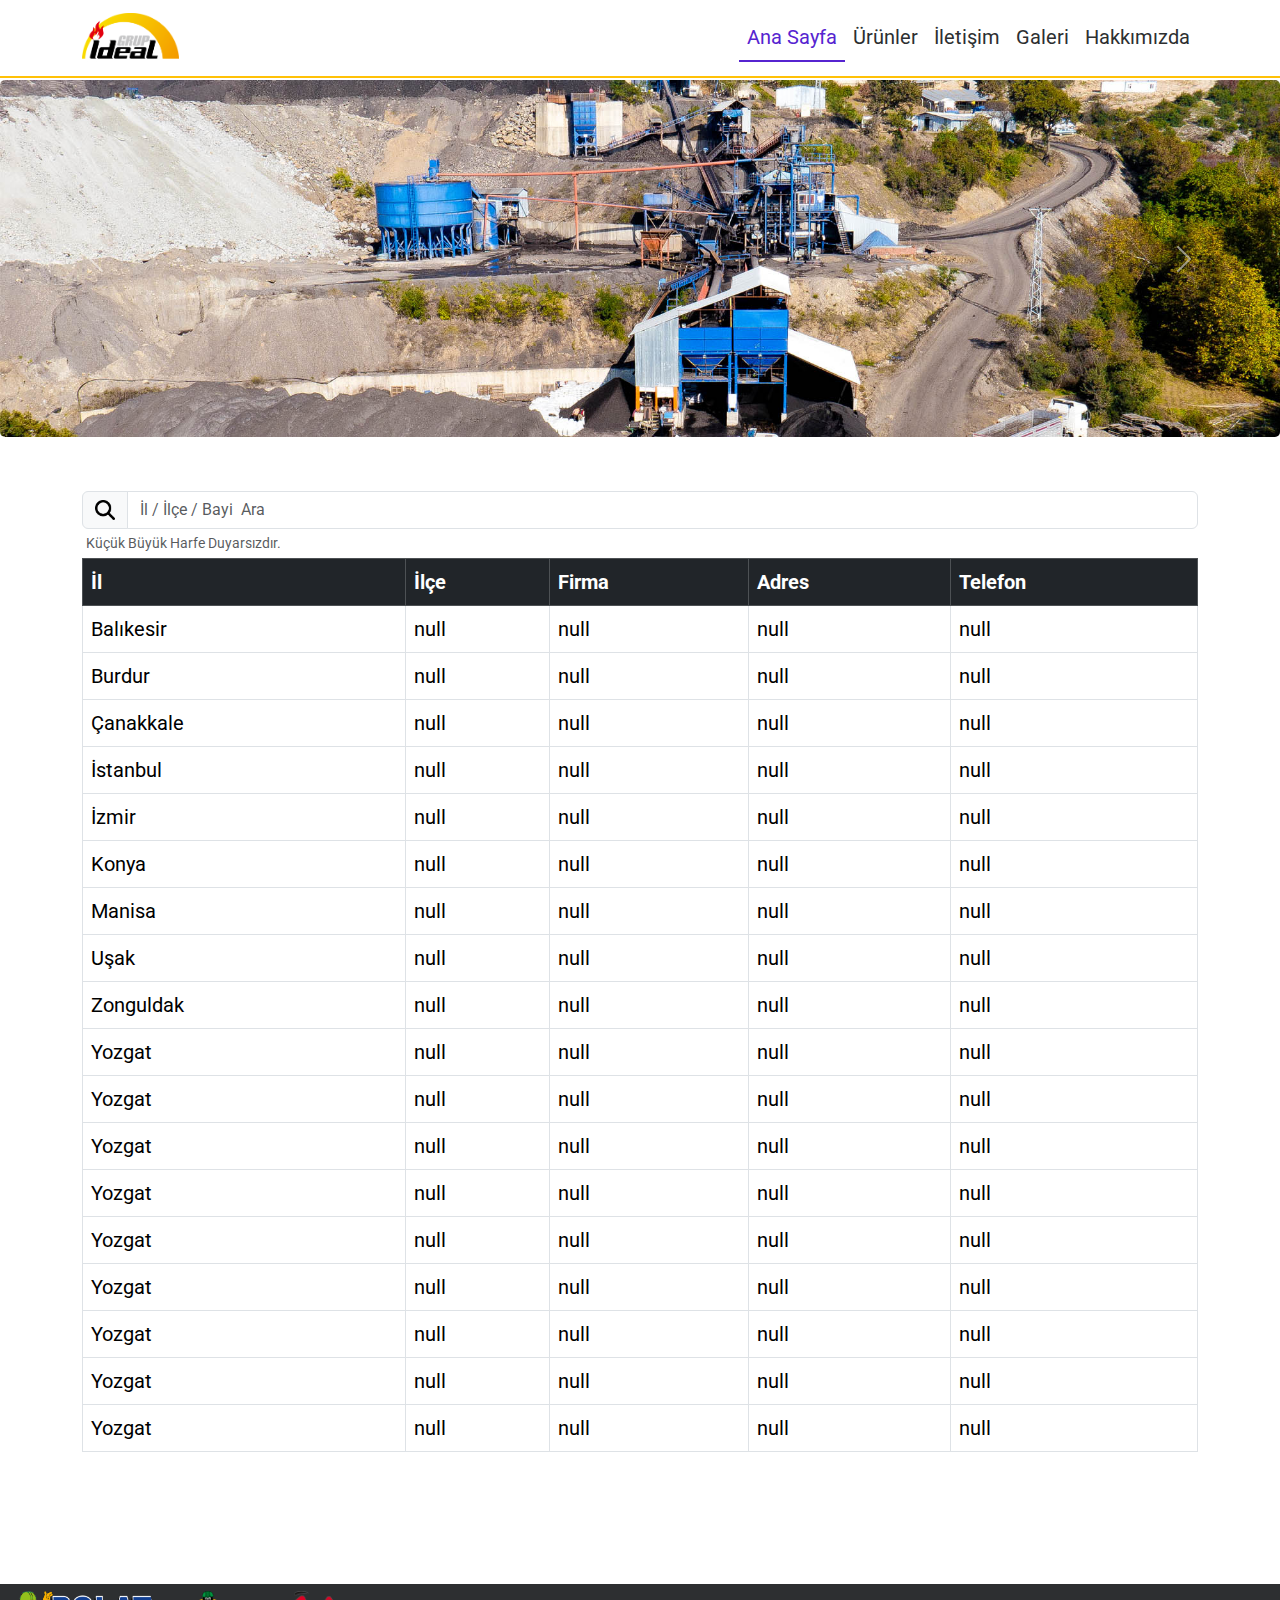
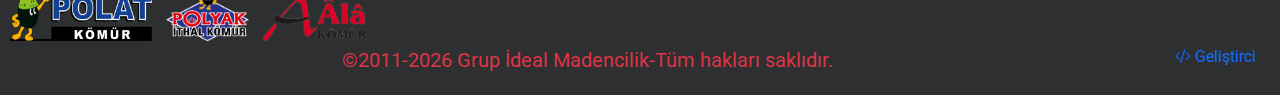
==== commit 0a40b3ee: "Add files via upload" ====
--- a/index.html
+++ b/index.html
@@ -10,14 +10,7 @@
   <body>
     <!-- Preloader -->
     <div class="preloader">
-      <div class="sk-chase">
-        <div class="sk-chase-dot"></div>
-        <div class="sk-chase-dot"></div>
-        <div class="sk-chase-dot"></div>
-        <div class="sk-chase-dot"></div>
-        <div class="sk-chase-dot"></div>
-        <div class="sk-chase-dot"></div>
-      </div>
+      <div class="loader-2"></div>
     </div>
     <span class="content">
       <header id="nevbar">
@@ -35,30 +28,26 @@
               data-bs-toggle="offcanvas"
               data-bs-target="#offcanvasNavbar"
               aria-controls="offcanvasNavbar"
-              aria-label="Toggle navigation"
-            >
+              aria-label="Toggle navigation">
               <span><i class="bi bi-three-dots-vertical"></i></span>
             </button>
             <div
               class="offcanvas offcanvas-end"
               tabindex="-1"
               id="offcanvasNavbar"
-              aria-labelledby="offcanvasNavbarLabel"
-            >
+              aria-labelledby="offcanvasNavbarLabel">
               <div class="offcanvas-header">
                 <h5 class="offcanvas-title" id="offcanvasNavbarLabel">Menü</h5>
                 <button
                   type="button"
                   class="btn-close"
                   data-bs-dismiss="offcanvas"
-                  aria-label="Close"
-                ></button>
+                  aria-label="Close"></button>
               </div>
               <div class="offcanvas-body">
                 <ul
                   id="navber_menu"
-                  class="navbar-nav justify-content-end flex-grow-1"
-                >
+                  class="navbar-nav justify-content-end flex-grow-1">
                   <li class="nav-item">
                     <a
                       class="nav-link active"
@@ -89,65 +78,56 @@
         <div
           id="carouselExample"
           class="carousel slide"
-          data-bs-ride="carousel"
-        >
+          data-bs-ride="carousel">
           <div class="carousel-inner">
             <div class="carousel-item active">
               <img
                 src="img/slaydır/img_1.jpg"
                 class="d-block"
-                alt="grup ideal madencilik"
-              />
+                alt="grup ideal madencilik" />
             </div>
             <div class="carousel-item">
               <img
                 src="img/slaydır/img_2.jpg"
                 class="d-block"
-                alt="grup ideal madencilik"
-              />
+                alt="grup ideal madencilik" />
             </div>
             <div class="carousel-item">
               <img
                 src="img/slaydır/img_3.jpg"
                 class="d-block"
-                alt="grup ideal madencilik"
-              />
+                alt="grup ideal madencilik" />
             </div>
             <div class="carousel-item">
               <img
                 src="img/slaydır/img_4.jpg"
                 class="d-block"
-                alt="grup ideal madencilik"
-              />
+                alt="grup ideal madencilik" />
             </div>
             <div class="carousel-item">
               <img
                 src="img/slaydır/img_5.jpg"
                 class="d-block"
-                alt="grup ideal madencilik"
-              />
+                alt="grup ideal madencilik" />
             </div>
             <div class="carousel-item">
               <img
                 src="img/slaydır/img_6.jpg"
                 class="d-block"
-                alt="grup ideal madencilik"
-              />
+                alt="grup ideal madencilik" />
             </div>
             <div class="carousel-item">
               <img
                 src="img/slaydır/img_7.jpg"
                 class="d-block"
-                alt="grup ideal madencilik"
-              />
+                alt="grup ideal madencilik" />
             </div>
           </div>
           <button
             class="carousel-control-prev"
             type="button"
             data-bs-target="#carouselExample"
-            data-bs-slide="prev"
-          >
+            data-bs-slide="prev">
             <span class="carousel-control-prev-icon" aria-hidden="true"></span>
             <span class="visually-hidden">Previous</span>
           </button>
@@ -155,8 +135,7 @@
             class="carousel-control-next"
             type="button"
             data-bs-target="#carouselExample"
-            data-bs-slide="next"
-          >
+            data-bs-slide="next">
             <span class="carousel-control-next-icon" aria-hidden="true"></span>
             <span class="visually-hidden">Next</span>
           </button>
@@ -175,8 +154,7 @@
                   id="filterInput"
                   class="form-control"
                   placeholder="İl / İlçe / Bayi  Ara"
-                  aria-describedby="addon-wrapping"
-                />
+                  aria-describedby="addon-wrapping" />
               </div>
               <div class="form-text ms-1">Küçük Büyük Harfe Duyarsızdır.</div>
             </div>
@@ -186,8 +164,7 @@
           <div class="table-responsive">
             <table
               class="table table-hover table-bordered table-row"
-              style="font-size: 20px"
-            >
+              style="font-size: 20px">
               <thead>
                 <tr class="table-dark">
                   <th scope="col">İl</th>
@@ -342,8 +319,7 @@
           data-bs-keyboard="false"
           tabindex="-1"
           aria-labelledby="staticBackdropLabel"
-          aria-hidden="true"
-        >
+          aria-hidden="true">
           <div class="modal-dialog modal-dialog-centered">
             <div class="modal-content">
               <div class="modal-header">
@@ -354,8 +330,7 @@
                   type="button"
                   class="btn-close"
                   data-bs-dismiss="modal"
-                  aria-label="Close"
-                ></button>
+                  aria-label="Close"></button>
               </div>
               <div class="modal-body">Veli Elagöz</div>
               <div class="modal-footer">
@@ -410,8 +385,7 @@
               class="link-offset-2 link-offset-3-hover link-underline link-underline-opacity-0 link-underline-opacity-75-hover float-end"
               href="#"
               data-bs-toggle="modal"
-              data-bs-target="#staticBackdrop"
-            >
+              data-bs-target="#staticBackdrop">
               <i class="bi bi-code-slash"></i>
               Geliştirci
             </a>
--- a/css/style.css
+++ b/css/style.css
@@ -17,8 +17,6 @@
 }
 body {
   height: 100%;
-  display: flex;
-  flex-direction: column;
 }
 
 * {
@@ -260,7 +258,7 @@
   left: 0;
   width: 100%;
   height: 100%;
-  background-color: #000;
+  background-color: #ffff;
   display: flex;
   justify-content: center;
   align-items: center;
@@ -274,71 +272,57 @@
   transition: opacity 0.5s ease-in-out;
 }
 
-/* Spinner (Chase Effect) */
-.sk-chase {
-  width: 40px;
-  height: 40px;
+.loader-2 {
+  width: 145px;
+  height: 145px;
+  border-radius: 50%;
+  display: inline-block;
   position: relative;
-  animation: sk-chase 2.5s infinite linear both;
-}
-
-.sk-chase-dot {
-  width: 100%;
-  height: 100%;
+
+  border: 3px solid;
+  border-color: #ffc107 #ffc107 transparent transparent;
+  box-sizing: border-box;
+  animation: rotation 1.5s linear infinite;
+}
+.loader-2::after,
+.loader-2::before {
+  content: "";
+  box-sizing: border-box;
   position: absolute;
   left: 0;
+  right: 0;
   top: 0;
-  animation: sk-chase-dot 2s infinite ease-in-out both;
-}
-
-.sk-chase-dot:before {
-  content: "";
-  display: block;
-  width: 25%;
-  height: 25%;
-  background-color: #fff;
-  border-radius: 100%;
-  animation: sk-chase-dot-before 2s infinite ease-in-out both;
-}
-
-.sk-chase-dot:nth-child(1) {
-  animation-delay: -1.1s;
-}
-.sk-chase-dot:nth-child(2) {
-  animation-delay: -1s;
-}
-.sk-chase-dot:nth-child(3) {
-  animation-delay: -0.9s;
-}
-.sk-chase-dot:nth-child(4) {
-  animation-delay: -0.8s;
-}
-.sk-chase-dot:nth-child(5) {
-  animation-delay: -0.7s;
-}
-.sk-chase-dot:nth-child(6) {
-  animation-delay: -0.6s;
-}
-
-@keyframes sk-chase {
+  bottom: 0;
+  margin: auto;
+  border: 3px solid;
+  border-color: transparent transparent #ff3d00 #ff3d00;
+  width: 133px;
+  height: 133px;
+  border-radius: 50%;
+  box-sizing: border-box;
+  animation: rotationBack 1s linear infinite;
+  transform-origin: center center;
+}
+.loader-2::before {
+  width: 120px;
+  height: 120px;
+  border-color: #000 #000 transparent transparent;
+  animation: rotation 2s linear infinite;
+}
+
+@keyframes rotation {
+  0% {
+    transform: rotate(0deg);
+  }
   100% {
     transform: rotate(360deg);
   }
 }
-
-@keyframes sk-chase-dot {
-  80%,
+@keyframes rotationBack {
+  0% {
+    transform: rotate(0deg);
+  }
   100% {
-    transform: rotate(360deg);
+    transform: rotate(-360deg);
   }
 }
-
-@keyframes sk-chase-dot-before {
-  50% {
-    transform: scale(0.4);
-  }
-  0%,
-  100% {
-    transform: scale(1);
-  }
-}
